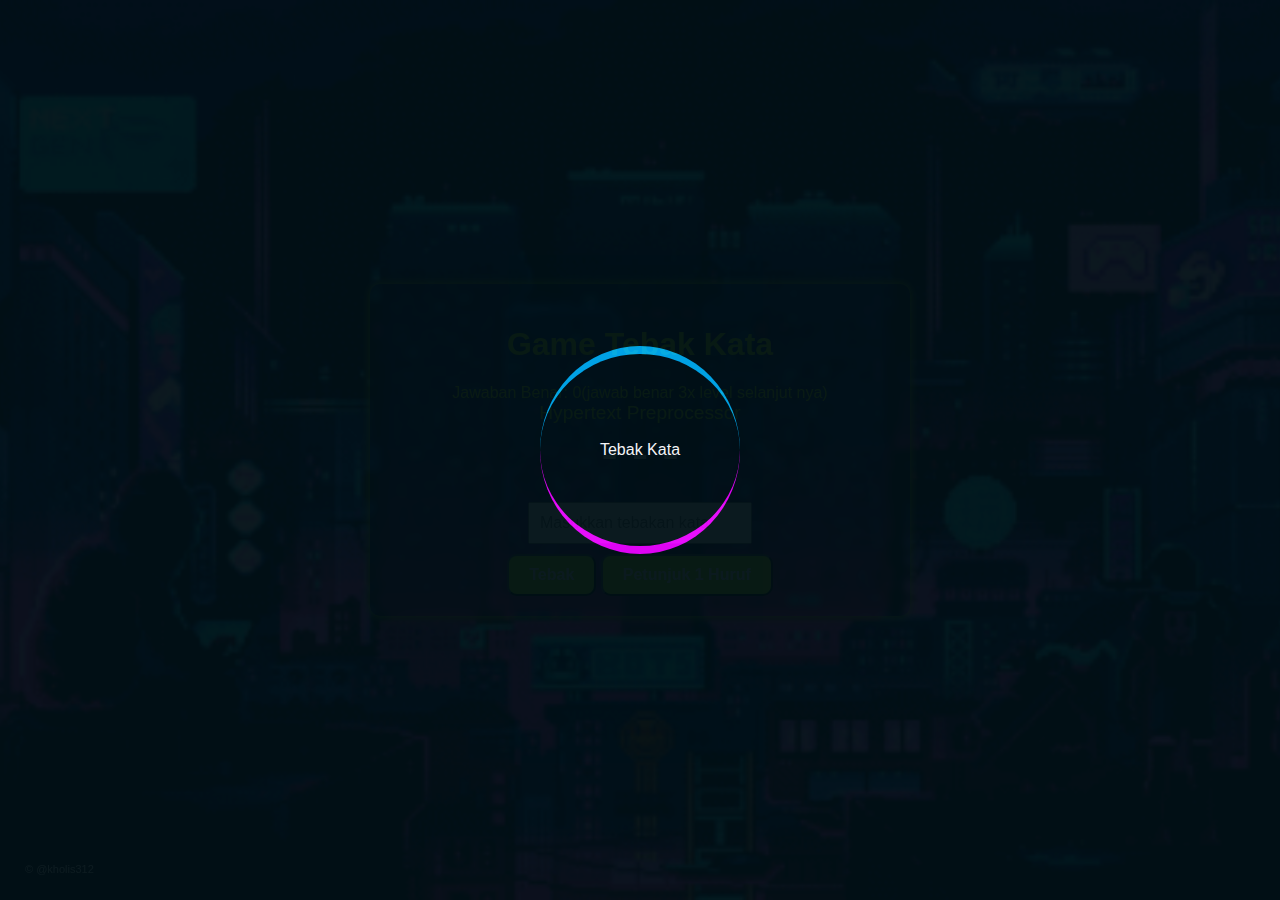
==== index.html @ 3f673b98 "first commit" ====
<!DOCTYPE html>
<html lang="en">

<head>
    <meta charset="UTF-8">
    <meta name="viewport" content="width=device-width, initial-scale=1.0">
    <title>Tebak Kata - Bahasa Pemrograman</title>
    <link rel="stylesheet" type="text/css" href="style.css">
    <script src="https://code.jquery.com/jquery-3.6.4.min.js"></script>
</head>

<body>
      <!-- loading awal-->
  <div class="loading-container">
    <div class="container2">
      <div class="loader"></div>
      <div class="loader"></div>
      <div class="loader"></div>
      <div class="loader"></div>
      <div class="loader"></div>
      <span class="loading3">Tebak Kata</span>
    </div>
  </div>

  <!-- loading akhir -->
    <div class="game-container">
        <h1>Game Tebak Kata</h1>
        <span id="jawaban-benar">Jawaban Benar: 0(jawab benar 3x level selanjut nya)</span>
        <div class="petunjuk-text" id="petunjuk-text"></div>
        <div class="garis-display" id="garis-display"></div>
        <input type="text" class="kholis-ganteng" id="kholis-ganteng" placeholder="Masukkan tebakan kata">
        <br>
   
    <button class="button" id="tebak-button">Tebak</button>
        <button class="button" id="petunjuk-button">Petunjuk 1 Huruf</button>
        <button class="button-level" id="level-button" disabled>Level Selanjutnya</button> 

        <script src="./assets/js/loading.js"></script>
        <script src="./assets/js/script.js"></script>
   
</body>

</html>
---- style.css ----
body {
  font-family: Arial, sans-serif;
  text-align: center;
  /* background-color: #f1f1f1; */
  display: flex;
  align-items: center;
  justify-content: center;
  height: 100vh;
  margin: 0;
}
body::before {
  content: "";
  position: absolute;
  background: url("./assets/img/bg.gif") top right no-repeat;
  background-size: cover;

  background-position: center;
  left: 0;
  right: 0;
  top: 0;
  height: 100vh;
  z-index: 1;
}
body::after {
  display: flex;
  content: "\00A9  @kholis312 ";
  justify-content: center;
  align-items: center;
  color: white;
  font-size: 11px;
  position: fixed;
  bottom: 25px;
  left: 25px;
  z-index: 4;
}

h1 {
  color: #b6f703;
  display: flex;
  justify-content: center;
  align-items: center;
}
span{
  color: #b6f703;
}
.game-container {
  width: 500px;
  padding: 20px;
  background: transparent;
  backdrop-filter:blur(3px);
  border-radius: 10px;
  box-shadow: 0 0 10px #b6f703;
  z-index: 2;
}

.garis-display {
  font-size: 50px;
  margin-bottom: 20px;
  color: #fff;
}

.kholis-ganteng {
  width: 200px;
  padding: 10px;
  font-size: 16px;
}

.button {
  display: inline-block;
  padding: 10px 20px;
  margin-top: 10px;
  font-size: 16px;
  font-weight: bold;
  text-align: center;
  text-decoration: none;
  color: #fff;
  background-color: #b6f703;
  border-radius: 10px;
  cursor: pointer;
}

.button:hover {
  background-color: #4caf50;
}
.button-level{
  display: none;
  padding: 10px 20px;
  margin-top: 10px;
  font-size: 16px;
  font-weight: bold;
  text-align: center;
  text-decoration: none;
  color: #fff;
  background-color: #b6f703;
  border-radius: 10px;
  cursor: pointer;
}
.button-level:hover {
  background-color: #4caf50;
}
.pertanyaan-text {
  margin-top: 20px;
  font-size: 1.2em;
  color: #b6f703;
}
.petunjuk-text{
  color: #b6f703;
  font-size: 1.2em;
}
/* loading css */
.loading-container {
  width: 100%;
  height: 100vh;
  display: flex;
  justify-content: center;
  align-items: center;
  position: fixed;
  background-color: #011015;
  z-index: 9999999;
}
.container2 {
  position: relative;
  display: flex;
  justify-content: center;
  align-items: center;
}
.loader {
  width: 200px;
  height: 200px;
  border: 0px solid white;
  border-radius: 50%;
  position: absolute;
}
.loader:nth-child(2) {
  border-bottom-width: 8px;
  border-color: rgb(231, 5, 252);
  animation: rotate1 2s linear infinite;
}
.loader:nth-child() {
  border-right-width: 8px;
  border-color: rgb(157, 241, 1);
  animation: rotate2 2s linear infinite;
}
.loader:nth-child(4) {
  border-top-width: 8px;
  border-color: rgb(0, 169, 236);
  animation: rotate3 2s linear infinite;
}
.loading3 {
  color: white;
}
@keyframes rotate1 {
  0% {
    transform: rotateX(35deg) rotateY(-45deg) rotateZ(0deg);
  }
  100% {
    transform: rotateX(35deg) rotateY(-45deg) rotateZ(360deg);
  }
}
@keyframes rotate2 {
  0% {
    transform: rotateX(50deg) rotateY(10deg) rotateZ(0deg);
  }
  100% {
    transform: rotateX(50deg) rotateY(10deg) rotateZ(360deg);
  }
}
@keyframes rotate3 {
  0% {
    transform: rotateX(50deg) rotateY(10deg) rotateZ(0deg);
  }
  100% {
    transform: rotateX(50deg) rotateY(-10deg) rotateZ(360deg);
  }
}
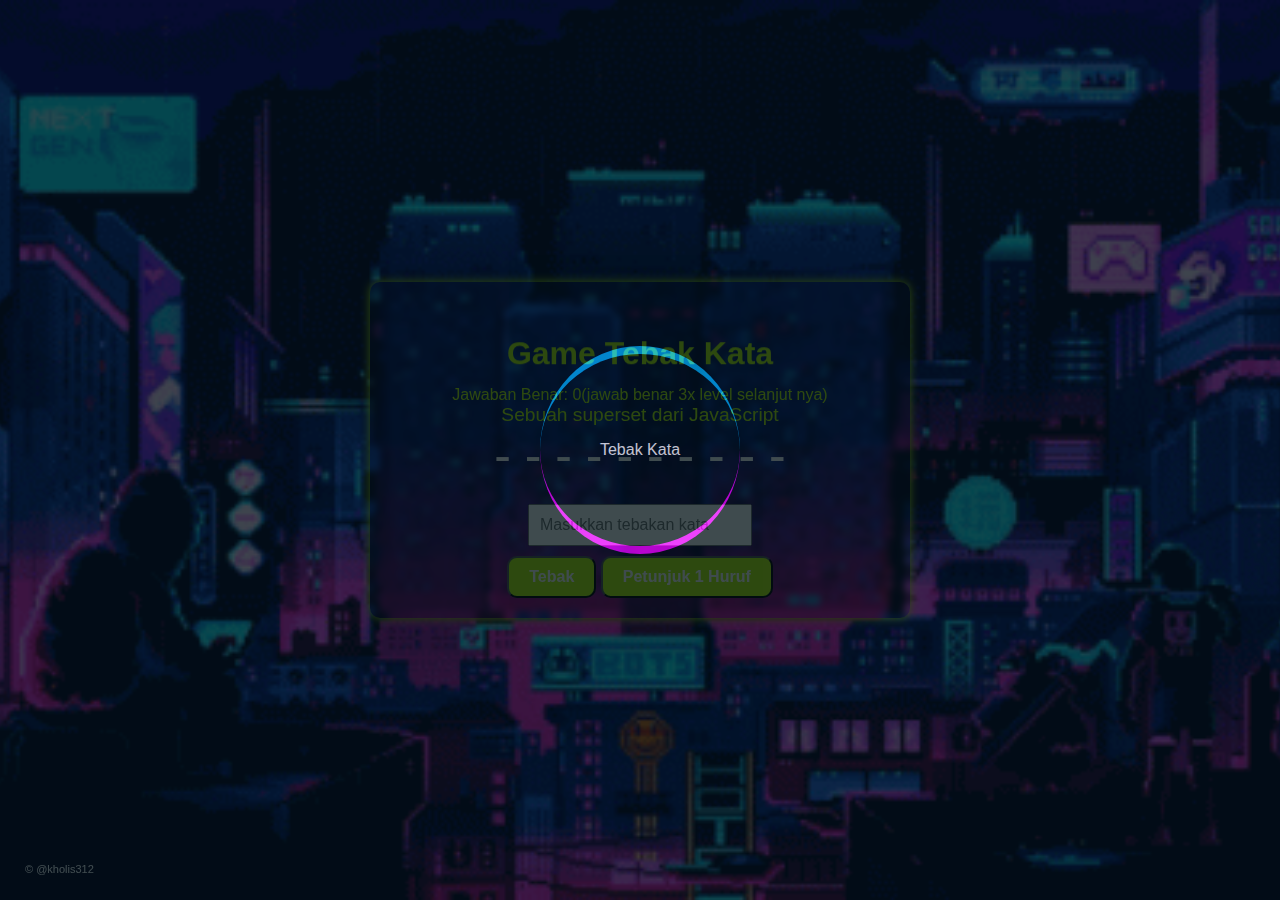
==== commit bc9bcf42: "Update index.html" ====
--- a/index.html
+++ b/index.html
@@ -24,7 +24,9 @@
 
   <!-- loading akhir -->
     <div class="game-container">
-        <h1>Game Tebak Kata</h1>
+         <marquee behavior="down" direction="down" scrollmount="10">
+            <h1>Game Tebak Kata</h1>
+        </marquee>
         <span id="jawaban-benar">Jawaban Benar: 0(jawab benar 3x level selanjut nya)</span>
         <div class="petunjuk-text" id="petunjuk-text"></div>
         <div class="garis-display" id="garis-display"></div>
@@ -40,4 +42,4 @@
    
 </body>
 
-</html>+</html>
